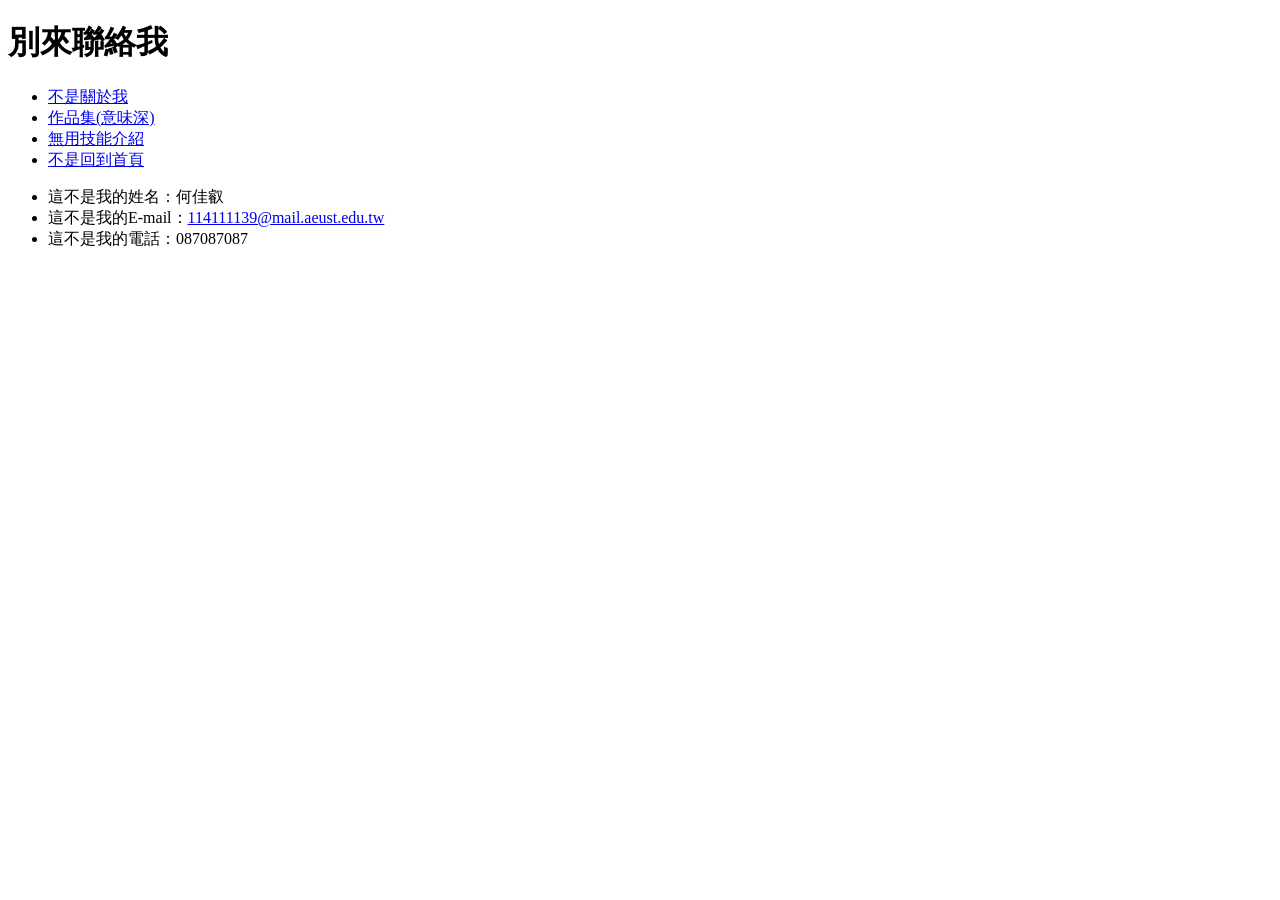
==== contact.html @ 21663bd8 "Add files via upload" ====
<!DOCTYPE html>
<html lang="en">

<head>
    <meta charset="UTF-8">
    <meta name="viewport" content="width=device-width, initial-scale=1.0">
    <title>不要聯絡</title>
    <link rel="stylesheet" href="CSS/style.css">
</head>

<body class="contact">
    <h1>別來聯絡我</h1>

    <ul class="projet2">
        <li><a href="about.html">不是關於我</a></li>
        <li><a href="portfolio.html">作品集(意味深)</a></li>
        <li><a href="skills.html">無用技能介紹</a></li>
        <li><a href="index.html">不是回到首頁</a></li>
    </ul>

    <ul class="myname">
        <li>這不是我的姓名：何佳叡</li>
        <li>這不是我的E-mail：<a href="mailto:114111139@mail.aeust.edu.tw">114111139@mail.aeust.edu.tw</a></li>
        <li>這不是我的電話：087087087</li>
    </ul>

</body>

</html>
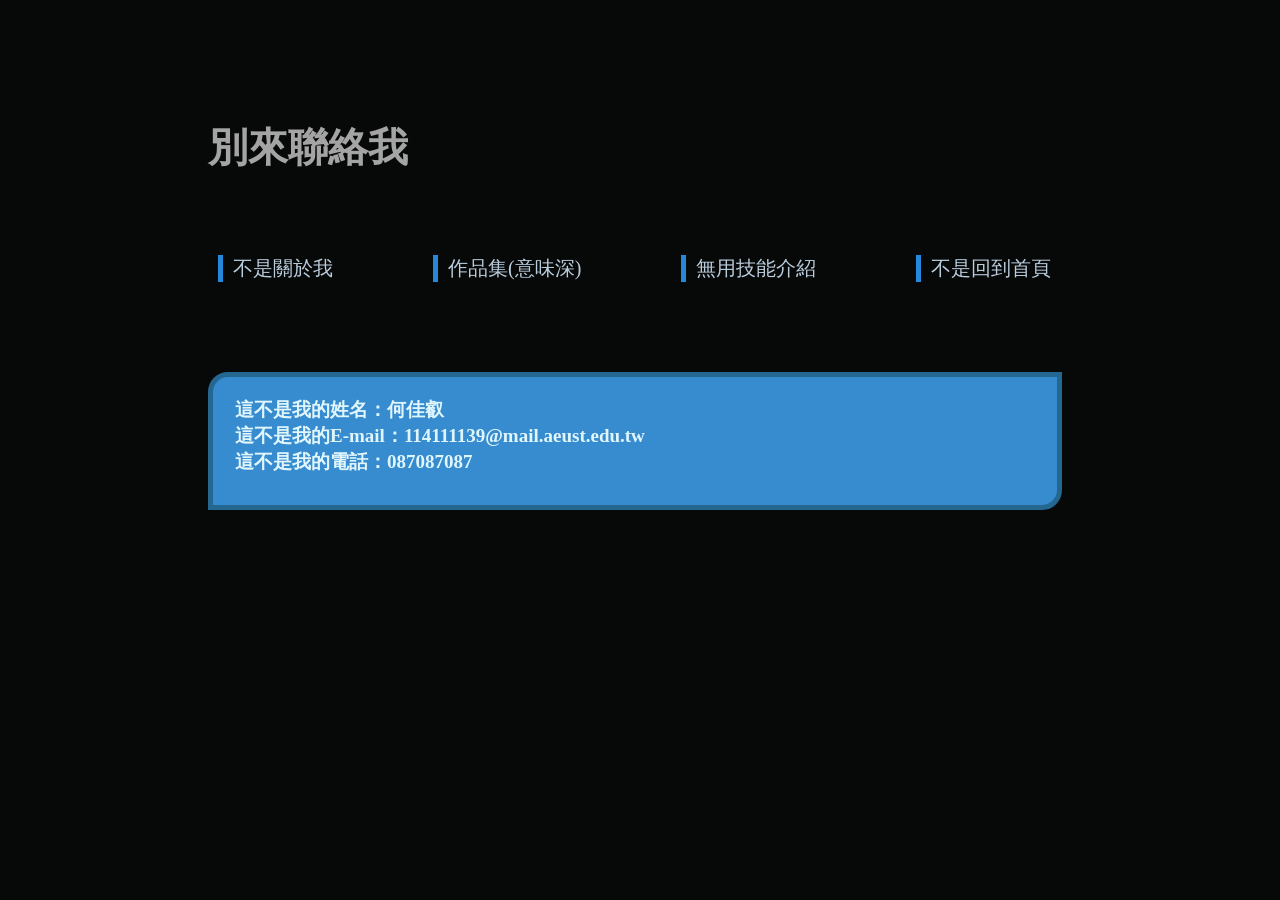
==== commit 844cdd1d: "Update contact.html" ====
--- a/contact.html
+++ b/contact.html
@@ -5,7 +5,7 @@
     <meta charset="UTF-8">
     <meta name="viewport" content="width=device-width, initial-scale=1.0">
     <title>不要聯絡</title>
-    <link rel="stylesheet" href="CSS/style.css">
+    <link rel="stylesheet" href="css/style.css">
 </head>
 
 <body class="contact">
@@ -26,4 +26,4 @@
 
 </body>
 
-</html>+</html>
--- a/css/style.css
+++ b/css/style.css
@@ -0,0 +1,379 @@
+body {
+    background-color: rgb(7, 8, 8);
+}
+
+.index h1 {
+    font-size: 80px;
+    color: rgb(182, 181, 181);
+    font-weight: bold;
+    text-align: center;
+    margin-top: 80px;
+}
+
+
+.index h2 {
+    font-size: 30px;
+    color: rgb(182, 182, 182);
+    text-align: center;
+    margin: 60px auto 10px;
+    padding: 20px;
+    width: 720px;
+    border: 4px solid rgb(135, 135, 135);
+    border-radius: 10px 0px 10px 0px;
+}
+
+#a {
+    color: rgb(109, 183, 248);
+    text-decoration: none;
+    font-size: 20px;
+    margin-left: 890px;
+}
+
+#a:focus {
+    text-decoration: line-through;
+    font-weight: bold;
+}
+
+#a:hover {
+    font-weight: bold;
+    color: rgb(38, 119, 186);
+}
+
+.index div {
+    display: flex;
+    font-size: 40px;
+    margin: 200px 0px 50px 380px;
+}
+
+.index div p {
+    color: rgb(135, 135, 135);
+    margin-top: 140px;
+}
+
+.index div img {
+    margin-left: 350px;
+    border-radius: 10px 0px 10px 0px;
+    border: 7px solid rgb(135, 135, 135);
+}
+
+.projet {
+    margin: 50px 465px 10px;
+    display: flex;
+    flex-wrap: wrap;
+    list-style-type: none;
+}
+
+.projet li {
+    border-left: 5px solid rgb(34, 137, 221);
+    padding-left: 10px;
+    margin: 10px 50px;
+}
+
+.projet a {
+    color: rgb(186, 205, 221);
+    font-size: 20px;
+    text-decoration: none;
+}
+
+.projet a:focus {
+    text-decoration: line-through;
+    font-weight: bold;
+}
+
+.projet a:hover {
+    font-weight: bold;
+    color: rgb(95, 153, 200);
+}
+
+.about h1 {
+    font-size: 70px;
+    color: rgb(182, 181, 181);
+    font-weight: bold;
+    text-align: center;
+    margin-top: 80px;
+}
+
+
+.back {
+    margin: 70px 110px 80px 90px;
+    padding: 100px 80px 100px 100px;
+    background-color: rgb(6, 112, 82);
+    border: 4px solid rgb(2, 202, 95);
+    border-radius: 20px 0px 20px 0px;
+}
+
+
+.introduce {
+    display: flex;
+    margin-top: 70px;
+    margin-bottom: 290px;
+}
+
+.introduce h3 {
+    padding-left: 50px;
+    font-weight: bold;
+    color: rgb(221, 221, 221);
+    font-size: 60px;
+}
+
+.introduce p {
+    color: rgb(244, 244, 201);
+    margin-left: 50px;
+    font-size: 24px;
+}
+
+.about h1 {
+    font-weight: bold;
+}
+
+.traits {
+    display: flex;
+    margin-bottom: 40px;
+}
+
+.cc {
+    margin-top: 100px;
+    text-align: center;
+}
+
+.cc img {
+    margin-bottom: 100px;
+    border-radius: 30px 0px 30px 0px;
+}
+
+.bro {
+    margin-top: 150px;
+    text-align: center;
+}
+
+.bro img {
+    margin-bottom: 150px;
+    width: 900px;
+    height: 600px;
+    border-radius: 40px 0px 40px 0px;
+}
+
+.bro h2 {
+    font-size: 50px;
+    color: antiquewhite;
+}
+
+.cc h2 {
+    font-size: 50px;
+    color: antiquewhite;
+}
+
+.traits h3 {
+    padding-left: 50px;
+    font-weight: bold;
+    color: rgb(221, 221, 221);
+    font-size: 60px;
+}
+
+.traits p {
+    color: rgb(244, 244, 201);
+    margin-left: 50px;
+    font-size: 30px;
+}
+
+.specialty {
+    display: flex;
+    margin-bottom: 50px;
+}
+
+.specialty h3 {
+    padding-left: 50px;
+    font-weight: bold;
+    color: rgb(221, 221, 221);
+    font-size: 60px;
+}
+
+.specialty p {
+    color: rgb(244, 244, 201);
+    margin-left: 50px;
+    font-size: 40px;
+}
+
+.course {
+    margin-bottom: 100px;
+}
+
+.course h3 {
+    margin-left: 50px;
+    font-weight: bold;
+    color: rgb(221, 221, 221);
+    font-size: 60px;
+
+}
+
+.course p {
+    text-align: center;
+    margin-top: 50px;
+    color: antiquewhite;
+    font-size: 50px;
+}
+
+.course img {
+    margin-bottom: 50px;
+    width: 1300px;
+    height: 600px;
+    border-radius: 40px 40px 40px 40px;
+}
+
+.carousel-inner {
+    border-radius: 40px 40px 40px 40px;
+}
+
+.contact h1 {
+    font-size: 40px;
+    color: rgb(164, 164, 164);
+    margin: 120px 0px 70px 200px;
+}
+
+
+.projet2 {
+    display: flex;
+    list-style-type: none;
+    margin: 50px 120px 80px;
+}
+
+
+.projet2 li {
+    border-left: 5px solid rgb(34, 137, 221);
+    padding-left: 10px;
+    margin: 10px 50px;
+}
+
+
+.projet2 a {
+    color: rgb(186, 205, 221);
+    font-size: 20px;
+    text-decoration: none;
+}
+
+
+.projet2 a:focus {
+    text-decoration: line-through;
+    font-weight: bold;
+}
+
+.projet2 a:hover {
+    font-weight: bold;
+    color: rgb(95, 153, 200);
+}
+
+.myname {
+    font-size: 19px;
+    font-weight: bold;
+    background-color: rgb(55, 139, 207);
+    border: 5px solid rgb(36, 103, 144);
+    border-radius: 20px 0px 20px 0px;
+    width: 800px;
+    padding: 20px 22px 30px 22px;
+    margin: 0px 500px 50px 200px;
+    list-style-type: none;
+    color: rgb(224, 246, 253);
+}
+
+.myname a {
+    color: rgb(224, 246, 253);
+    text-decoration: none;
+}
+
+.myname a:focus {
+    text-decoration: line-through;
+    color: rgb(36, 103, 144);
+}
+
+.myname a:hover {
+    font-weight: bold;
+    color: rgb(36, 103, 144);
+}
+
+.portfolio h1 {
+    font-size: 80px;
+    color: rgb(182, 182, 181);
+    font-weight: bold;
+    text-align: center;
+    margin-top: 80px;
+}
+
+.portfolio h3 {
+    margin-top: 100px;
+    font-weight: bold;
+    text-align: center;
+    color: rgb(207, 207, 207);
+    font-size: 35px;
+}
+
+.coloring {
+    margin: 50px 90px;
+}
+
+.coloring a {
+    font-weight: bold;
+    color: rgb(230, 230, 230);
+    text-decoration: none;
+    font-size: 25px;
+}
+
+.coloring a:focus {
+    text-decoration: line-through;
+    font-weight: bold;
+    color: rgb(255, 176, 6);
+}
+
+.coloring a:hover {
+    font-weight: bold;
+    color: rgb(255, 176, 6);
+}
+
+.coloring h5 {
+    text-align: center;
+}
+
+.card {
+    border-radius: 10px 0px 10px 0px;
+    border: 3px solid rgb(239, 128, 2);
+    background-color: rgb(159, 97, 3);
+}
+
+.skills{
+    font-size: 60px;
+    color: rgb(182, 181, 181);
+    margin-left: 200px;
+    font-weight: bold;
+    margin-top: 80px;
+}
+
+
+.Block h3 {
+    color: rgb(247, 229, 151);
+    font-size: 35px;
+    font-weight: bold;
+    margin-bottom: 0;
+}
+
+.Block p {
+    color: rgb(253, 253, 253);
+    font-size: 20px;
+}
+
+#demonstration{
+    margin-bottom: 50px;
+    color: rgb(212, 212, 212);
+    font-size: 150%;
+}
+
+#demonstration h3{
+    color: rgb(212, 212, 212);
+    font-size: 30px;
+}
+
+.Block{
+    margin:90px 200px 90px;
+}
+
+
+
+
